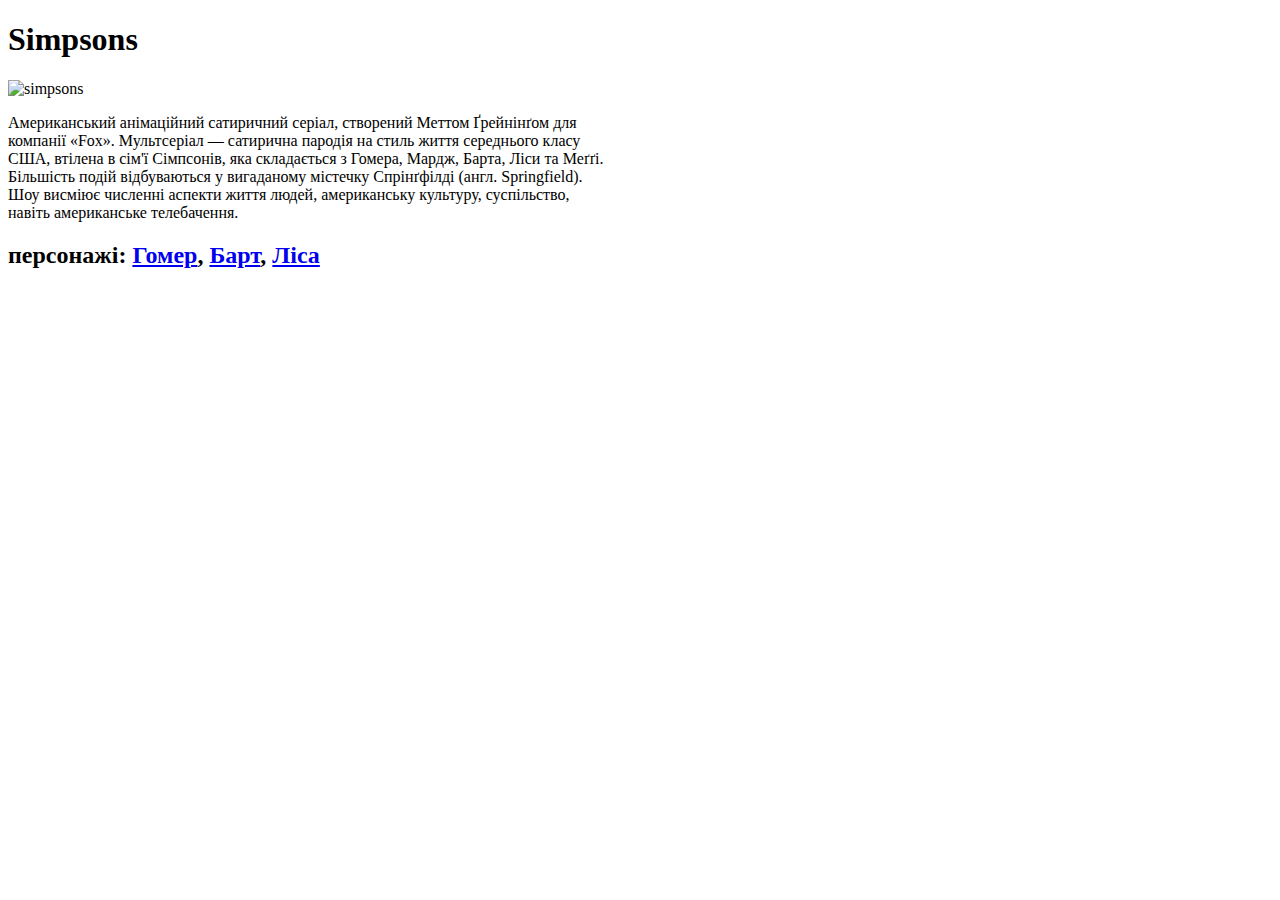
==== lesson1/index.html @ 7919faf1 "create new project and accept homework" ====
<!doctype html>
<html lang="en">
<head>
    <meta charset="UTF-8">
    <meta name="viewport"
          content="width=device-width, user-scalable=no, initial-scale=1.0, maximum-scale=1.0, minimum-scale=1.0">
    <meta http-equiv="X-UA-Compatible" content="ie=edge">
    <title>Document</title>
</head>
<body>
<h1>Simpsons</h1>
<img src="https://s14.stc.all.kpcdn.net/afisha/msk/wp-content/uploads/sites/5/2021/01/simpsony-1.jpg" width="650"
     alt="simpsons">
<p style="max-width: 600px">Американський анімаційний сатиричний серіал, створений Меттом Ґрейнінґом для компанії «Fox». Мультсеріал — сатирична
    пародія на стиль життя середнього класу США, втілена в сім'ї Сімпсонів, яка складається з Гомера, Мардж, Барта, Ліси
    та Меґґі. Більшість подій відбуваються у вигаданому містечку Спрінґфілді (англ. Springfield). Шоу висміює численні
    аспекти життя людей, американську культуру, суспільство, навіть американське телебачення.</p>
<h2>персонажі: <a href="homer/index.html">Гомер</a>, <a href="bart/index.html">Барт</a>, <a href="lisa/index.html">Ліса</a></h2>

</body>
</html>
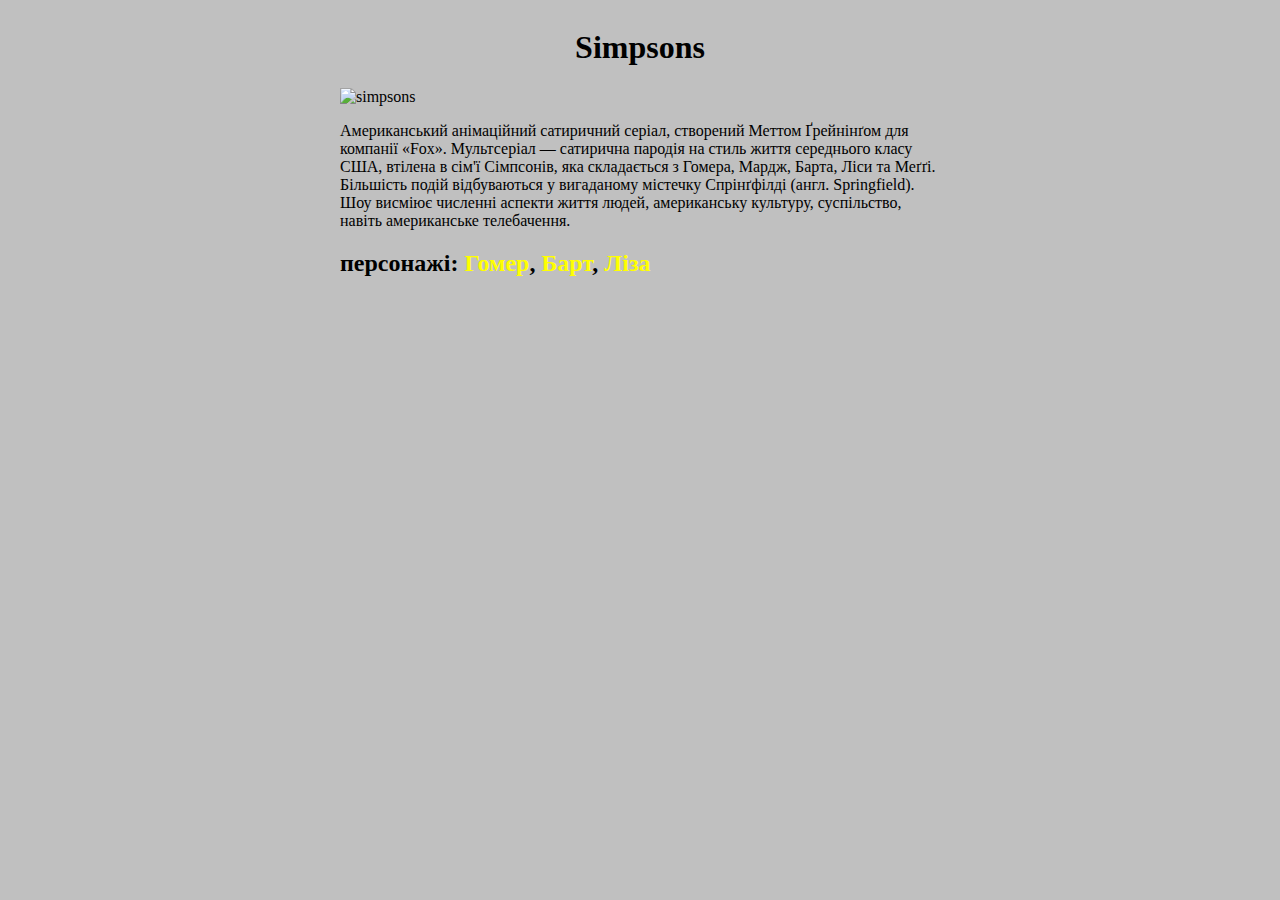
==== commit a8322f82: "create new project and accept homework add css and little refactoring on ....pages add more styles" ====
--- a/lesson1/index.html
+++ b/lesson1/index.html
@@ -6,6 +6,7 @@
           content="width=device-width, user-scalable=no, initial-scale=1.0, maximum-scale=1.0, minimum-scale=1.0">
     <meta http-equiv="X-UA-Compatible" content="ie=edge">
     <title>Document</title>
+    <link rel="stylesheet" href="css/style.css">
 </head>
 <body>
 <h1>Simpsons</h1>
@@ -15,7 +16,7 @@
     пародія на стиль життя середнього класу США, втілена в сім'ї Сімпсонів, яка складається з Гомера, Мардж, Барта, Ліси
     та Меґґі. Більшість подій відбуваються у вигаданому містечку Спрінґфілді (англ. Springfield). Шоу висміює численні
     аспекти життя людей, американську культуру, суспільство, навіть американське телебачення.</p>
-<h2>персонажі: <a href="homer/index.html">Гомер</a>, <a href="bart/index.html">Барт</a>, <a href="lisa/index.html">Ліса</a></h2>
+<h2>персонажі: <a href="homer/index.html">Гомер</a>, <a href="bart/index.html">Барт</a>, <a href="lisa/index.html">Ліза</a></h2>
 
 </body>
 </html>--- a/lesson1/css/style.css
+++ b/lesson1/css/style.css
@@ -0,0 +1,24 @@
+html {
+    width: 1200px;
+    display: flex;
+    margin: auto;
+    justify-content: center;
+}
+
+a {
+    text-decoration: none;
+    color: yellow;
+}
+body {
+    background: silver;
+}
+h1 {
+    max-width: 600px;
+    display: flex;
+    justify-content: center;
+}
+.img {
+    max-width: 600px;
+    display: flex;
+    justify-content: center;
+}